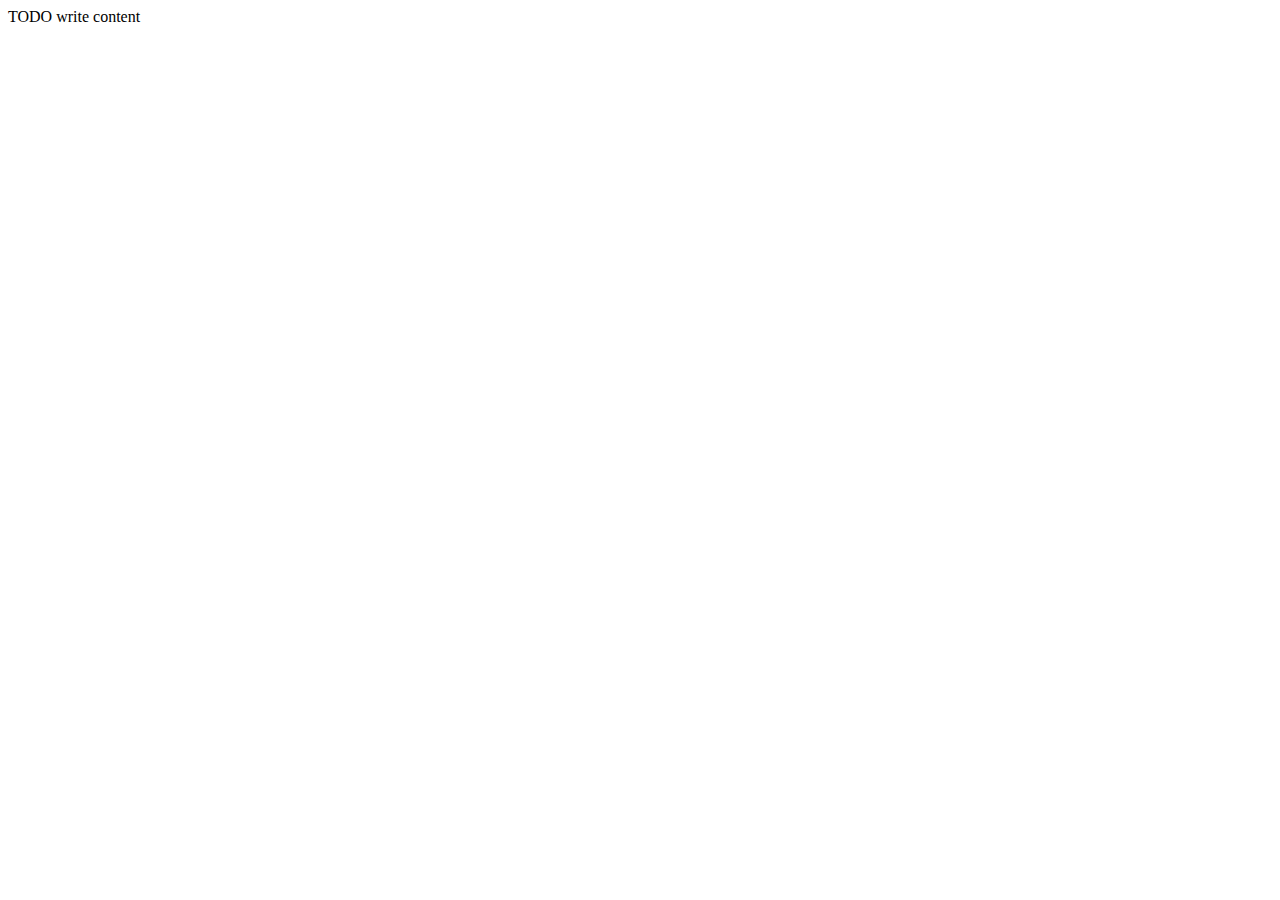
==== web/index.html @ 1369646f "Init." ====
<!DOCTYPE html>
<!--
To change this license header, choose License Headers in Project Properties.
To change this template file, choose Tools | Templates
and open the template in the editor.
-->
<html>
    <head>
        <title>TODO supply a title</title>
        <meta charset="UTF-8">
        <meta name="viewport" content="width=device-width, initial-scale=1.0">
    </head>
    <body>
        <div>TODO write content</div>
    </body>
</html>
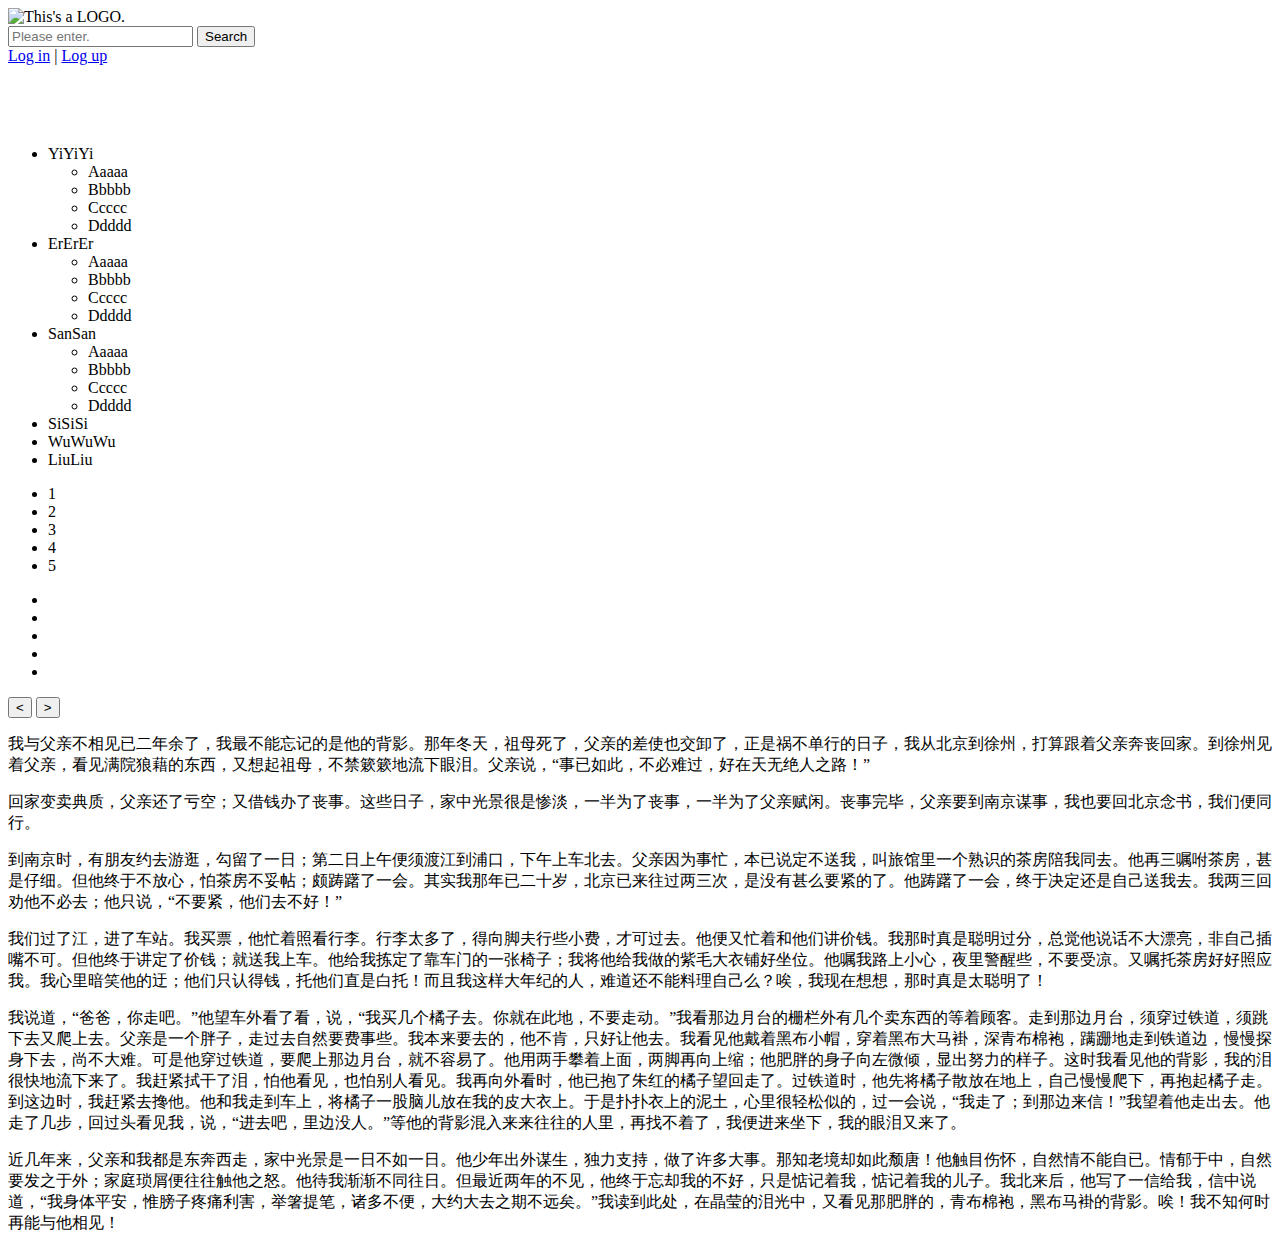
==== commit 6f88cc16: "Update index.html" ====
--- a/web/index.html
+++ b/web/index.html
@@ -1,16 +1,190 @@
 <!DOCTYPE html>
-<!--
-To change this license header, choose License Headers in Project Properties.
-To change this template file, choose Tools | Templates
-and open the template in the editor.
--->
 <html>
     <head>
-        <title>TODO supply a title</title>
-        <meta charset="UTF-8">
-        <meta name="viewport" content="width=device-width, initial-scale=1.0">
+        <meta charset="utf-8">
+        <title>Index</title>
+        <link href="./main.css" rel="stylesheet" type="text/css">
     </head>
     <body>
-        <div>TODO write content</div>
+        <div id="page-header">
+            <div id="page-header-logo">
+                <img src="" alt="This's a LOGO." width="320px" height="120px">
+            </div>
+            <div id="page-header-find">
+                <form>
+                    <input type="text" id="" placeholder="Please enter.">
+                    <input type="button" id="" value="Search">
+                </form>
+            </div>
+            <div id="page-header-user">
+                <a href="#">Log in</a><a> | </a><a href="#">Log up</a>
+            </div>
+            <div id="page-header-menu">
+                <div>
+                    <svg xmlns="http://www.w3.org/2000/svg" height="60" width="60" viewBox="0 0 120 120">
+                        <defs>
+                            <style>
+                                rect {
+                                    fill: white;
+                                }
+                            </style>
+                        </defs>
+                        <rect x="20" y="35" width="80" height="10" rx="5" ry="5"/>
+                        <rect x="20" y="55" width="80" height="10" rx="5" ry="5"/>
+                        <rect x="20" y="75" width="80" height="10" rx="5" ry="5"/>
+                    </svg>
+                </div> <!-- 侧边按钮 -->
+                <div></div> <!-- 右侧空白 -->
+                <ul>
+                    <li>
+                        <div>YiYiYi</div>
+                        <ul>
+                            <li><a>Aaaaa</a></li>
+                            <li><a>Bbbbb</a></li>
+                            <li><a>Ccccc</a></li>
+                            <li><a>Ddddd</a></li>
+                        </ul>
+                    </li>
+                    <li>
+                        <div>ErErEr</div>
+                        <ul>
+                            <li><a>Aaaaa</a></li>
+                            <li><a>Bbbbb</a></li>
+                            <li><a>Ccccc</a></li>
+                            <li><a>Ddddd</a></li>
+                        </ul>
+                    </li>
+                    <li>
+                        <div>SanSan</div>
+                        <ul>
+                            <li><a>Aaaaa</a></li>
+                            <li><a>Bbbbb</a></li>
+                            <li><a>Ccccc</a></li>
+                            <li><a>Ddddd</a></li>
+                        </ul>
+                    </li>
+                    <li>
+                        <div>SiSiSi</div>
+                        <ul></ul>
+                    </li>
+                    <li>
+                        <div>WuWuWu</div>
+                        <ul></ul>
+                    </li>
+                    <li>
+                        <div>LiuLiu</div>
+                        <ul></ul>
+                    </li>
+                </ul>
+            </div>
+        </div>
+
+        <script>
+            var openNavButton = document.querySelector('#page-header-menu>div:first-child'),
+                closeNavButton = document.querySelector('#page-header-menu>div:nth-child(2)');
+
+            openNavButton.onclick = function () {
+                closeNavButton.style.display = 'block';
+
+                var uls = document.querySelectorAll('#page-header-menu>ul');
+                for (var i = 0; i < uls.length; ++i) {
+                    uls[i].style.display = 'flex';
+                }
+            };
+
+            closeNavButton.onclick = function () {
+                this.style.display = 'none';
+
+                var uls = document.querySelectorAll('#page-header-menu>ul');
+                for (var i = 0; i < uls.length; ++i) {
+                    uls[i].style.display = 'none';
+                }
+            }
+        </script>
+
+        <!-- 轮播图 -->
+        <div class="rotated-graph">
+            <ul class="rotated-graph-images">
+                <li>1</li>
+                <li>2</li>
+                <li>3</li>
+                <li>4</li>
+                <li>5</li>
+            </ul>
+            <ul class="rotated-graph-mapped">
+                <li></li>
+                <li></li>
+                <li></li>
+                <li></li>
+                <li></li>
+            </ul>
+            <button>&lt;</button>
+            <button>&gt;</button>
+        </div>
+        <script>
+            var rotatedImages = document.querySelectorAll('ul.rotated-graph-images>li'),
+                rotatedMapped = document.querySelectorAll('ul.rotated-graph-mapped>li');
+
+            var recentIndex = 0, totalImages = rotatedImages.length;
+
+            function resetRotatedImages() {
+                for (var i = 0; i < totalImages; ++i) {
+                    rotatedImages[i].className = 'rotated-graph-images-hitted';
+                    rotatedMapped[i].className = 'rotated-graph-mapped-hitted';
+                }
+            }
+
+            function setNthRotatedImage(index) {
+                resetRotatedImages();
+                rotatedImages[index].className = 'rotated-graph-images-actived';
+                rotatedMapped[index].className = 'rotated-graph-mapped-actived';
+            }
+
+            function gotoPrevImage() {
+                recentIndex = ((recentIndex-1)+totalImages) % totalImages
+                setNthRotatedImage(recentIndex);
+            }
+
+            function gotoSuccImage() {
+                recentIndex = (recentIndex+1) % totalImages;
+                setNthRotatedImage(recentIndex);
+            }
+
+            (function initRotatedImages() {
+                for (var i = 0; i < totalImages; ++i) {
+                    rotatedMapped[i].setAttribute('data-index', i);
+                }
+                for (var i = 0; i < totalImages; ++i) {
+                    rotatedMapped[i].onclick = function () {
+                        setNthRotatedImage(this.getAttribute('data-index'));
+                    };
+                }
+                setNthRotatedImage(recentIndex);
+            }) ();
+
+            var prevImage = document.querySelector('div.rotated-graph>button:nth-of-type(1)'),
+                succImage = document.querySelector('div.rotated-graph>button:nth-of-type(2)');
+
+            prevImage.onclick = gotoPrevImage, succImage.onclick = gotoSuccImage;
+
+            /* 漏洞：切换图片时，定时器不暂停——可能发生同时切换 2 张的情景。 */
+            var rotatedImagesInterval = setInterval(gotoSuccImage, 5000);
+        </script>
+
+        <!-- Content -->
+        <p>我与父亲不相见已二年余了，我最不能忘记的是他的背影。那年冬天，祖母死了，父亲的差使也交卸了，正是祸不单行的日子，我从北京到徐州，打算跟着父亲奔丧回家。到徐州见着父亲，看见满院狼藉的东西，又想起祖母，不禁簌簌地流下眼泪。父亲说，“事已如此，不必难过，好在天无绝人之路！”</p>
+
+        <p>回家变卖典质，父亲还了亏空；又借钱办了丧事。这些日子，家中光景很是惨淡，一半为了丧事，一半为了父亲赋闲。丧事完毕，父亲要到南京谋事，我也要回北京念书，我们便同行。</p>
+
+        <p>到南京时，有朋友约去游逛，勾留了一日；第二日上午便须渡江到浦口，下午上车北去。父亲因为事忙，本已说定不送我，叫旅馆里一个熟识的茶房陪我同去。他再三嘱咐茶房，甚是仔细。但他终于不放心，怕茶房不妥帖；颇踌躇了一会。其实我那年已二十岁，北京已来往过两三次，是没有甚么要紧的了。他踌躇了一会，终于决定还是自己送我去。我两三回劝他不必去；他只说，“不要紧，他们去不好！”</p>
+
+        <p>我们过了江，进了车站。我买票，他忙着照看行李。行李太多了，得向脚夫行些小费，才可过去。他便又忙着和他们讲价钱。我那时真是聪明过分，总觉他说话不大漂亮，非自己插嘴不可。但他终于讲定了价钱；就送我上车。他给我拣定了靠车门的一张椅子；我将他给我做的紫毛大衣铺好坐位。他嘱我路上小心，夜里警醒些，不要受凉。又嘱托茶房好好照应我。我心里暗笑他的迂；他们只认得钱，托他们直是白托！而且我这样大年纪的人，难道还不能料理自己么？唉，我现在想想，那时真是太聪明了！</p>
+
+        <p>我说道，“爸爸，你走吧。”他望车外看了看，说，“我买几个橘子去。你就在此地，不要走动。”我看那边月台的栅栏外有几个卖东西的等着顾客。走到那边月台，须穿过铁道，须跳下去又爬上去。父亲是一个胖子，走过去自然要费事些。我本来要去的，他不肯，只好让他去。我看见他戴着黑布小帽，穿着黑布大马褂，深青布棉袍，蹒跚地走到铁道边，慢慢探身下去，尚不大难。可是他穿过铁道，要爬上那边月台，就不容易了。他用两手攀着上面，两脚再向上缩；他肥胖的身子向左微倾，显出努力的样子。这时我看见他的背影，我的泪很快地流下来了。我赶紧拭干了泪，怕他看见，也怕别人看见。我再向外看时，他已抱了朱红的橘子望回走了。过铁道时，他先将橘子散放在地上，自己慢慢爬下，再抱起橘子走。到这边时，我赶紧去搀他。他和我走到车上，将橘子一股脑儿放在我的皮大衣上。于是扑扑衣上的泥土，心里很轻松似的，过一会说，“我走了；到那边来信！”我望着他走出去。他走了几步，回过头看见我，说，“进去吧，里边没人。”等他的背影混入来来往往的人里，再找不着了，我便进来坐下，我的眼泪又来了。</p>
+
+        <p>近几年来，父亲和我都是东奔西走，家中光景是一日不如一日。他少年出外谋生，独力支持，做了许多大事。那知老境却如此颓唐！他触目伤怀，自然情不能自已。情郁于中，自然要发之于外；家庭琐屑便往往触他之怒。他待我渐渐不同往日。但最近两年的不见，他终于忘却我的不好，只是惦记着我，惦记着我的儿子。我北来后，他写了一信给我，信中说道，“我身体平安，惟膀子疼痛利害，举箸提笔，诸多不便，大约大去之期不远矣。”我读到此处，在晶莹的泪光中，又看见那肥胖的，青布棉袍，黑布马褂的背影。唉！我不知何时再能与他相见！</p>
+
+        <!-- Footer -->
+        <div id="page-footer"></div>
     </body>
 </html>
